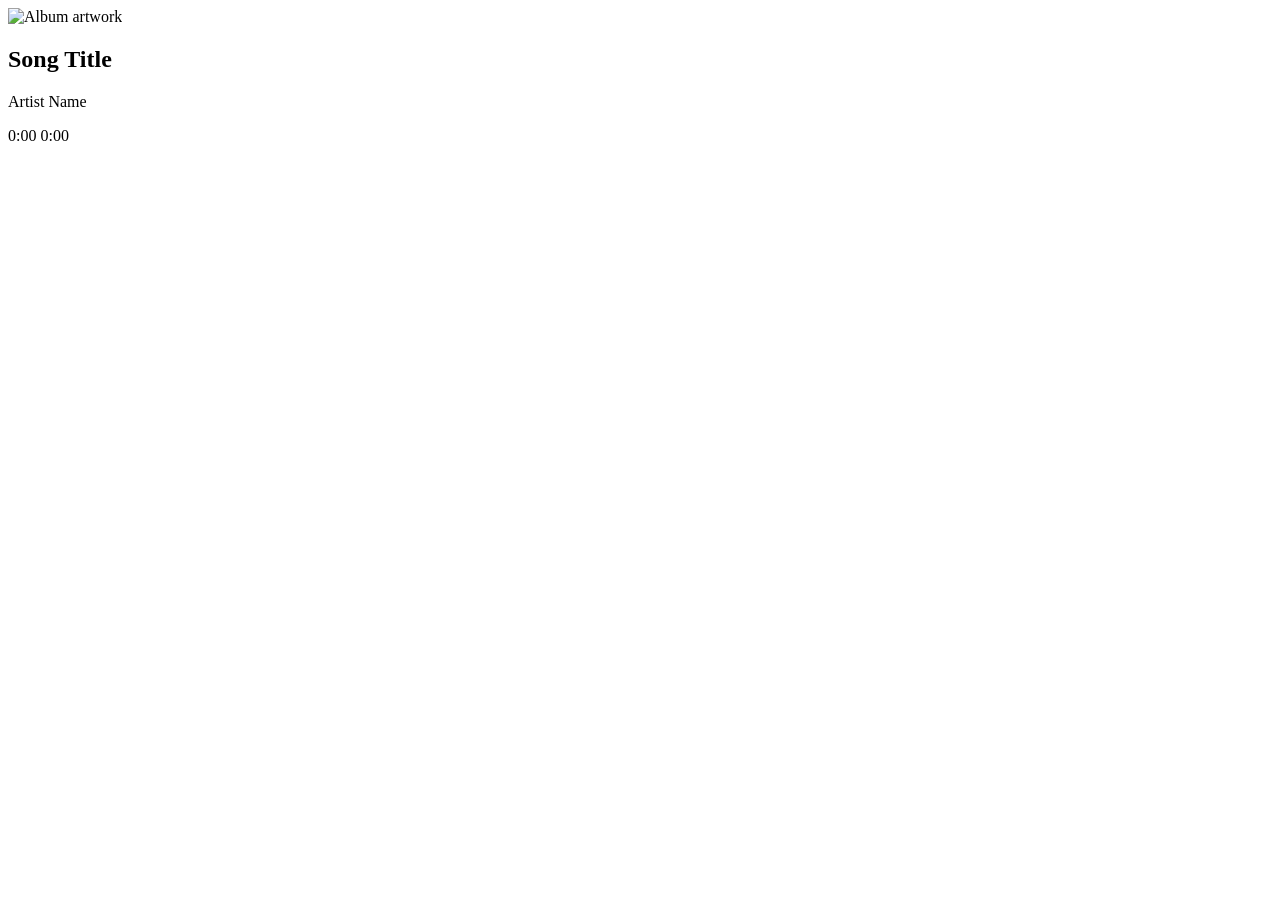
==== overlay/skins/default/index.html @ 83e85c9c "v0.2 add skin architecture" ====
<!DOCTYPE html>
<html lang="en">
<head>
    <meta charset="UTF-8">
    <meta name="viewport" content="width=device-width, initial-scale=1.0">
    <title>Now Playing</title>

    <link rel="stylesheet" href="/style.css">
</head>

<body>
    <main class="now-playing-card">

        <div id="track-content" class="track-content">

            <!-- Album artwork -->
            <div class="album-art-container">
                <img id="album-art" class="album-art" src="" alt="Album artwork">
            </div>

            <!-- Track information -->
            <section class="track-info">
                <h1 id="title">Song Title</h1>
                <p id="artist">Artist Name</p>
            </section>

        </div>

        <!-- Playback progress -->
        <section class="playback">
            <div class="progress-bar">
                <div id="progress" class="progress"></div>
            </div>

            <div class="time">
                <span id="position">0:00</span>
                <span id="duration">0:00</span>
            </div>
        </section>

    </main>

    <script src="/gsap.min.js"></script>
    <script src="/utils.js"></script>
    <script src="/skins/default/skin.js"></script>
    <script src="/app.js"></script>

</body>
</html>
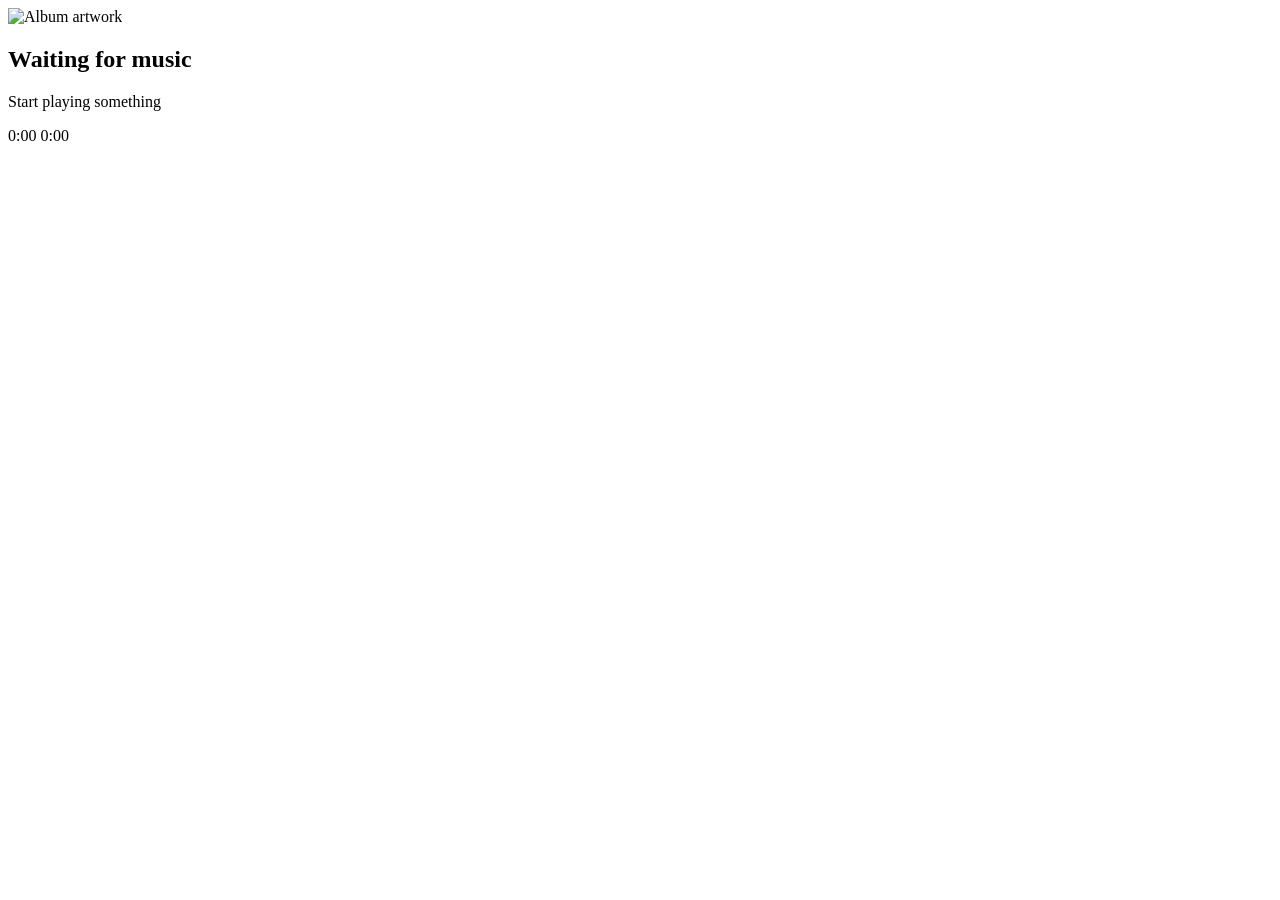
==== commit 378cd594: "feat: polish v0.2 overlay and tray experience" ====
--- a/overlay/skins/default/index.html
+++ b/overlay/skins/default/index.html
@@ -3,9 +3,9 @@
 <head>
     <meta charset="UTF-8">
     <meta name="viewport" content="width=device-width, initial-scale=1.0">
-    <title>Now Playing</title>
-
-    <link rel="stylesheet" href="/style.css">
+    <title>Now Playing - Default</title>
+    <link rel="icon" href="/favicon.svg">
+    <link rel="stylesheet" href="/skins/default/style.css">
 </head>
 
 <body>
@@ -20,8 +20,8 @@
 
             <!-- Track information -->
             <section class="track-info">
-                <h1 id="title">Song Title</h1>
-                <p id="artist">Artist Name</p>
+                <h1 id="title">Waiting for music</h1>
+                <p id="artist">Start playing something</p>
             </section>
 
         </div>
